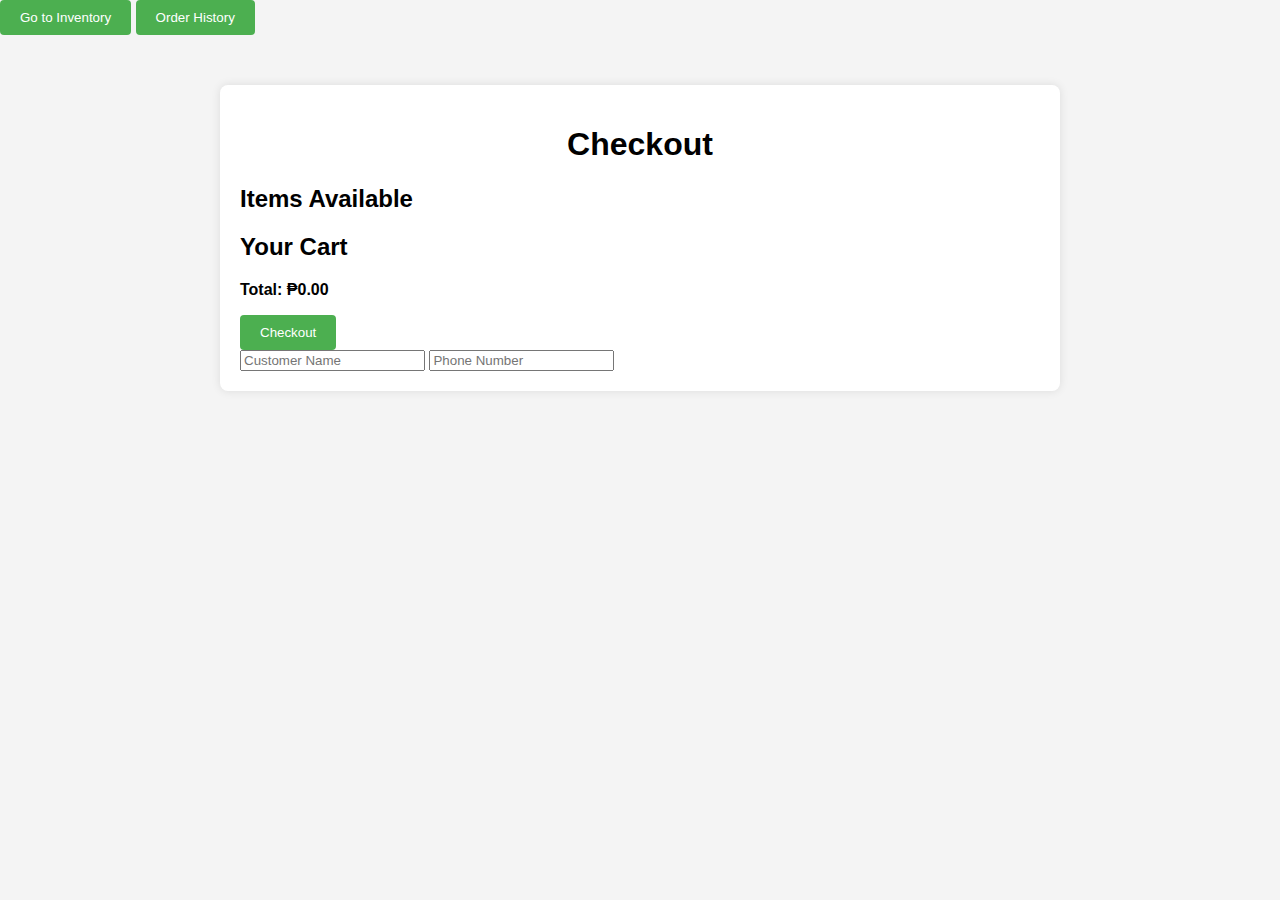
==== templates/checkout.html @ 8d03e1d0 "change folders" ====
<!DOCTYPE html>
<html lang="en">
<head>
    <meta charset="UTF-8">
    <meta name="viewport" content="width=device-width, initial-scale=1.0">
    <title>Checkout</title>
    <link rel="stylesheet" href="/static/css/checkout.css">
</head>
<body>

    <div class="navigation-buttons">
        <button onclick="window.location.href='/'">Go to Inventory</button>
        <button onclick="window.location.href='/history'">Order History</button>
    </div>

    <div class="container">
        <h1>Checkout</h1>
        
        <!-- Inventory List -->
        <div id="inventory-list">
            <h2>Items Available</h2>
            <ul id="inventory"></ul>
        </div>

        <!-- Cart Section -->
        <div id="cart">
            <h2>Your Cart</h2>
            <ul id="cart-items"></ul>
            <p>Total: ₱<span id="total-price">0.00</span></p>
            <button onclick="checkout()">Checkout</button>
        </div>

        <!-- Customer Info -->
        <div id="customer-info">
            <input type="text" id="customer-name" placeholder="Customer Name" required>
            <input type="text" id="phone-number" placeholder="Phone Number" required>
        </div>
    </div>

    <script src="/static/js/checkout.js"></script>
</body>
</html>
---- static/css/checkout.css ----
/* static/css/checkout.css */
body {
    font-family: Arial, sans-serif;
    background-color: #f4f4f4;
    margin: 0;
    padding: 0;
}

.container {
    max-width: 800px;
    margin: 50px auto;
    background-color: white;
    padding: 20px;
    border-radius: 8px;
    box-shadow: 0 0 10px rgba(0, 0, 0, 0.1);
}

h1 {
    text-align: center;
}

#inventory-list ul,
#cart-items {
    list-style: none;
    padding: 0;
}

button {
    padding: 10px 20px;
    background-color: #4CAF50;
    color: white;
    border: none;
    cursor: pointer;
    border-radius: 4px;
}

button:hover {
    background-color: #45a049;
}

#cart p {
    font-weight: bold;
}
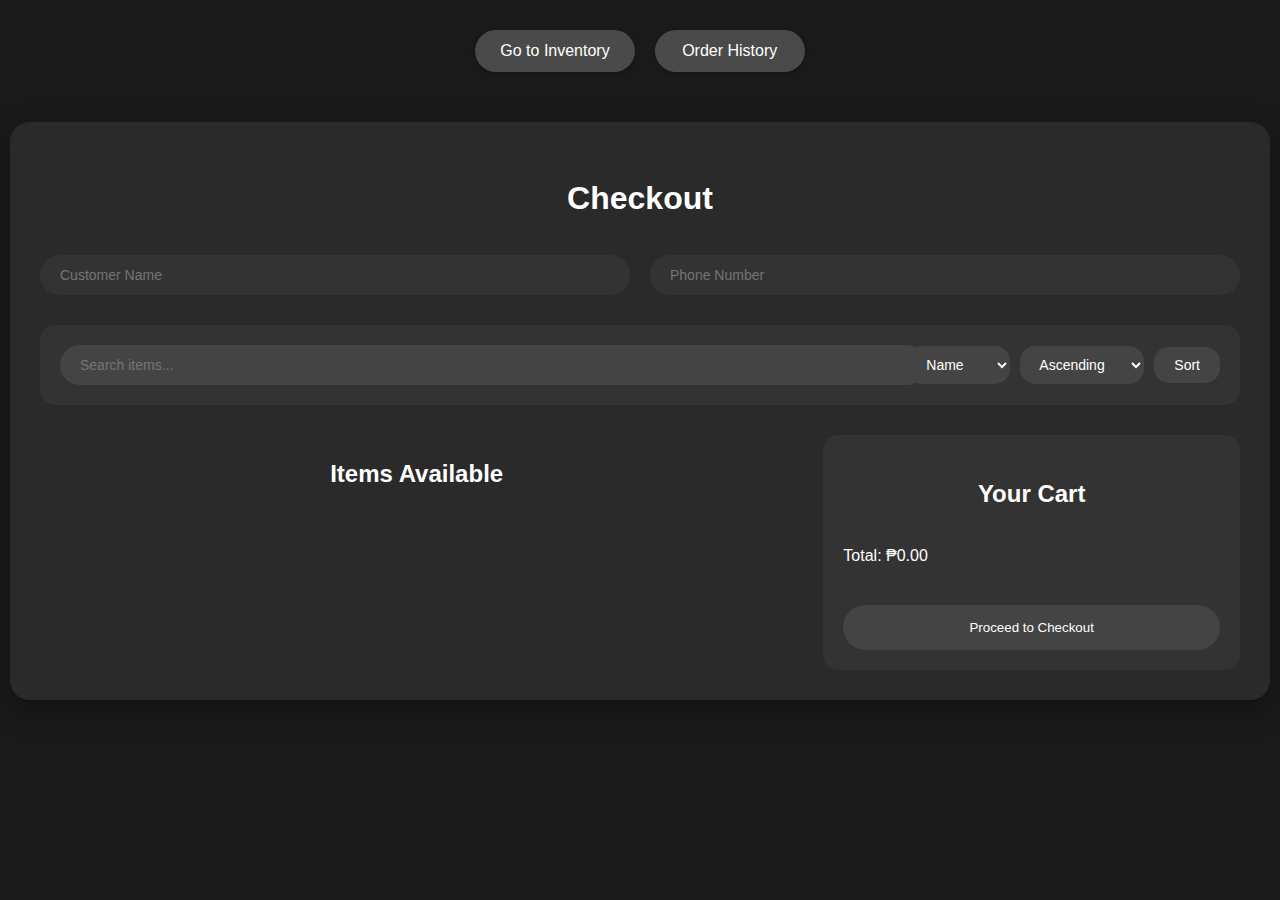
==== commit 75a2ea9a: "fixed checkout and history with filters and improved ui" ====
--- a/templates/checkout.html
+++ b/templates/checkout.html
@@ -7,7 +7,6 @@
     <link rel="stylesheet" href="/static/css/checkout.css">
 </head>
 <body>
-
     <div class="navigation-buttons">
         <button onclick="window.location.href='/'">Go to Inventory</button>
         <button onclick="window.location.href='/history'">Order History</button>
@@ -15,28 +14,49 @@
 
     <div class="container">
         <h1>Checkout</h1>
-        
-        <!-- Inventory List -->
-        <div id="inventory-list">
-            <h2>Items Available</h2>
-            <ul id="inventory"></ul>
-        </div>
-
-        <!-- Cart Section -->
-        <div id="cart">
-            <h2>Your Cart</h2>
-            <ul id="cart-items"></ul>
-            <p>Total: ₱<span id="total-price">0.00</span></p>
-            <button onclick="checkout()">Checkout</button>
-        </div>
 
         <!-- Customer Info -->
         <div id="customer-info">
             <input type="text" id="customer-name" placeholder="Customer Name" required>
             <input type="text" id="phone-number" placeholder="Phone Number" required>
         </div>
+
+        <!-- Search and Filter Section -->
+        <div class="search-filter-container">
+            <div class="search-box">
+                <input type="text" id="searchInput" placeholder="Search items..." oninput="handleSearch()">
+            </div>
+            <div class="filter-controls">
+                <select id="filterAttribute">
+                    <option value="name">Name</option>
+                    <option value="price">Price</option>
+                    <option value="quantity">Quantity</option>
+                </select>
+                <select id="sortOrder">
+                    <option value="asc">Ascending</option>
+                    <option value="desc">Descending</option>
+                </select>
+                <button onclick="applyFilter()">Sort</button>
+            </div>
+        </div>
+        
+        <!-- Inventory List -->
+        <div class="main-content">
+            <div id="inventory-list">
+                <h2>Items Available</h2>
+                <ul id="inventory"></ul>
+            </div>
+
+            <!-- Cart Section -->
+            <div id="cart">
+                <h2>Your Cart</h2>
+                <ul id="cart-items"></ul>
+                <p>Total: ₱<span id="total-price">0.00</span></p>
+                <button onclick="checkout()" class="checkout-btn">Proceed to Checkout</button>
+            </div>
+        </div>
     </div>
 
     <script src="/static/js/checkout.js"></script>
 </body>
-</html>
+</html>--- a/static/css/checkout.css
+++ b/static/css/checkout.css
@@ -1,22 +1,142 @@
 /* static/css/checkout.css */
 body {
     font-family: Arial, sans-serif;
-    background-color: #f4f4f4;
+    background-color: #1a1a1a;
+    color: #ffffff;
     margin: 0;
     padding: 0;
+    line-height: 1.6;
 }
 
 .container {
-    max-width: 800px;
+    max-width: 1200px;
     margin: 50px auto;
-    background-color: white;
+    background-color: #2a2a2a;
+    padding: 30px;
+    border-radius: 20px;
+    box-shadow: 0 10px 30px rgba(0, 0, 0, 0.3);
+}
+
+.navigation-buttons {
+    display: flex;
+    justify-content: center;
+    gap: 20px;
+    margin: 30px 0;
+}
+
+.navigation-buttons button {
+    padding: 12px 25px;
+    font-size: 16px;
+    background-color: #4a4a4a;
+    color: #ffffff;
+    border: none;
+    border-radius: 25px;
+    cursor: pointer;
+    transition: all 0.3s ease;
+    box-shadow: 0 2px 5px rgba(0, 0, 0, 0.2);
+    min-width: 150px;
+}
+
+.navigation-buttons button:hover {
+    background-color: #5a5a5a;
+    transform: translateY(-2px);
+    box-shadow: 0 4px 8px rgba(0, 0, 0, 0.3);
+}
+
+h1, h2 {
+    text-align: center;
+    color: #ffffff;
+    margin-bottom: 30px;
+}
+
+#customer-info {
+    display: flex;
+    gap: 20px;
+    margin-bottom: 30px;
+}
+
+#customer-info input {
+    flex: 1;
+    padding: 12px 20px;
+    font-size: 14px;
+    background-color: #333;
+    color: #ffffff;
+    border: none;
+    border-radius: 25px;
+    transition: all 0.3s ease;
+}
+
+.search-filter-container {
+    margin: 20px 0;
     padding: 20px;
-    border-radius: 8px;
-    box-shadow: 0 0 10px rgba(0, 0, 0, 0.1);
-}
-
-h1 {
-    text-align: center;
+    background-color: #333;
+    border-radius: 15px;
+    display: flex;
+    flex-wrap: wrap;
+    gap: 20px;
+    justify-content: center;
+    align-items: center;
+}
+
+.search-box {
+    flex: 1;
+    min-width: 200px;
+}
+
+.search-box input {
+    width: 100%;
+    padding: 12px 20px;
+    font-size: 14px;
+    background-color: #444;
+    color: #ffffff;
+    border: none;
+    border-radius: 25px;
+    transition: all 0.3s ease;
+}
+
+.filter-controls {
+    display: flex;
+    gap: 10px;
+    align-items: center;
+    flex-wrap: wrap;
+}
+
+.filter-controls select {
+    padding: 10px 15px;
+    font-size: 14px;
+    background-color: #444;
+    color: #ffffff;
+    border: none;
+    border-radius: 15px;
+    cursor: pointer;
+}
+
+.filter-controls button {
+    padding: 10px 20px;
+    font-size: 14px;
+    background-color: #444;
+    color: #ffffff;
+    border: none;
+    border-radius: 15px;
+    cursor: pointer;
+}
+
+.main-content {
+    display: flex;
+    gap: 30px;
+    margin-top: 30px;
+}
+
+#inventory-list {
+    flex: 2;
+}
+
+#cart {
+    flex: 1;
+    background-color: #333;
+    padding: 20px;
+    border-radius: 15px;
+    height: fit-content;
 }
 
 #inventory-list ul,
@@ -25,19 +145,85 @@
     padding: 0;
 }
 
-button {
-    padding: 10px 20px;
-    background-color: #4CAF50;
+.inventory-item {
+    display: flex;
+    align-items: center;
+    gap: 15px;
+    background-color: #333;
+    margin: 10px 0;
+    padding: 15px;
+    border-radius: 15px;
+    transition: all 0.3s ease;
+}
+
+.inventory-item:hover {
+    transform: translateY(-2px);
+    box-shadow: 0 4px 8px rgba(0, 0, 0, 0.3);
+}
+
+.item-image {
+    width: 80px;
+    height: 80px;
+    object-fit: cover;
+    border-radius: 10px;
+}
+
+.item-details {
+    flex: 1;
+}
+
+.quantity-input {
+    width: 80px;
+    padding: 8px;
+    background-color: #444;
+    color: #ffffff;
+    border: none;
+    border-radius: 15px;
+    text-align: center;
+}
+
+#cart-items li {
+    background-color: #444;
+    margin: 10px 0;
+    padding: 15px;
+    border-radius: 15px;
+    display: flex;
+    justify-content: space-between;
+    align-items: center;
+}
+
+.checkout-btn {
+    width: 100%;
+    padding: 15px;
+    background-color: #444;
     color: white;
     border: none;
-    cursor: pointer;
-    border-radius: 4px;
-}
-
-button:hover {
-    background-color: #45a049;
-}
-
-#cart p {
-    font-weight: bold;
-}
+    border-radius: 25px;
+    cursor: pointer;
+    margin-top: 20px;
+}
+
+.checkout-btn:hover {
+    background-color: #555;
+    transform: translateY(-2px);
+    box-shadow: 0 4px 8px rgba(0, 0, 0, 0.3);
+}
+
+@media screen and (max-width: 768px) {
+    .main-content {
+        flex-direction: column;
+    }
+    
+    #customer-info {
+        flex-direction: column;
+    }
+    
+    .search-filter-container {
+        flex-direction: column;
+    }
+    
+    .filter-controls {
+        width: 100%;
+        justify-content: center;
+    }
+}